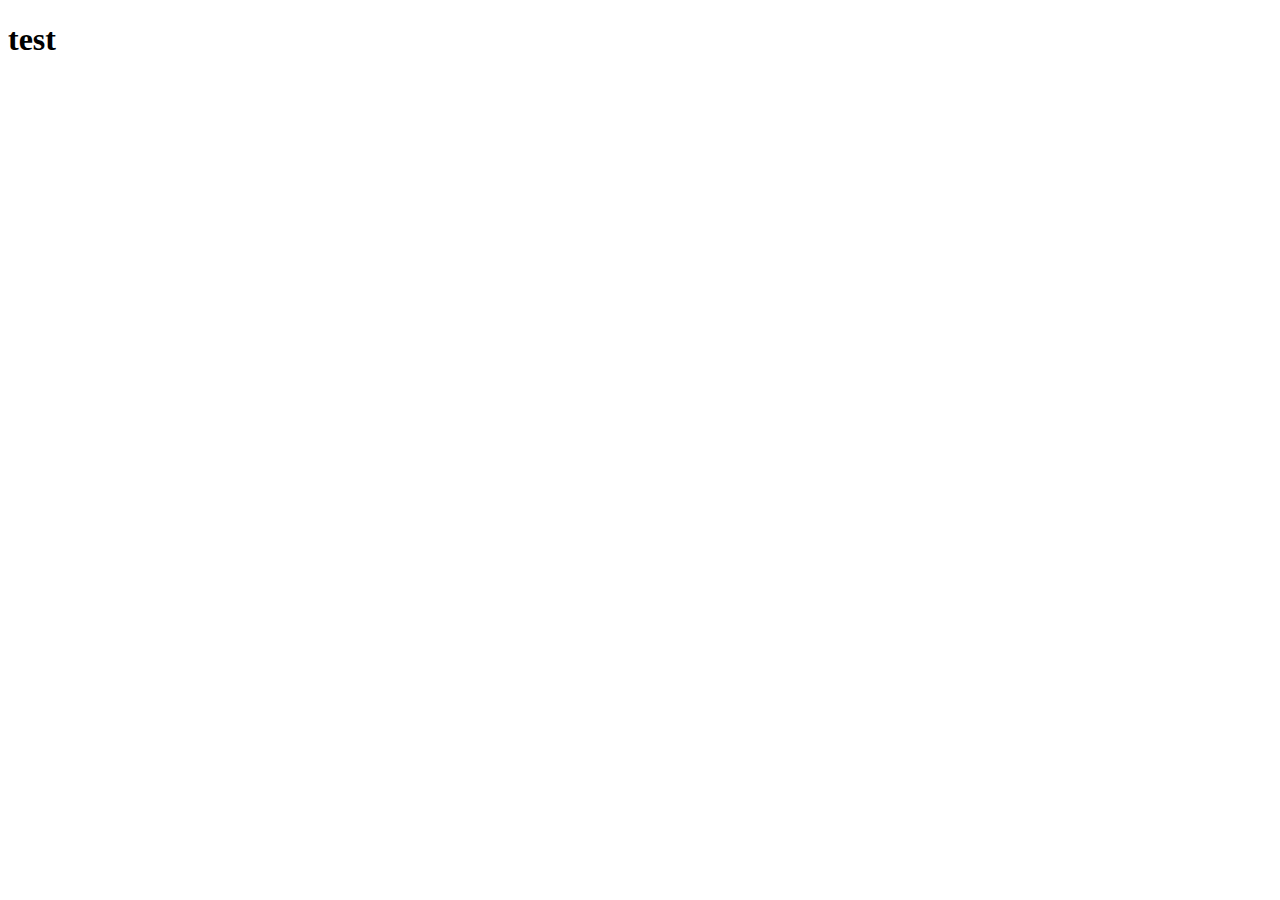
==== index.html @ e9476a90 "start" ====
<!DOCTYPE html>
<html lang="en">
  <head>
    <meta charset="UTF-8" />
    <meta http-equiv="X-UA-Compatible" content="IE=edge" />
    <meta name="viewport" content="width=device-width, initial-scale=1.0" />
    <title>Document</title>
  </head>
  <body>
    <h1>test</h1>
  </body>
</html>
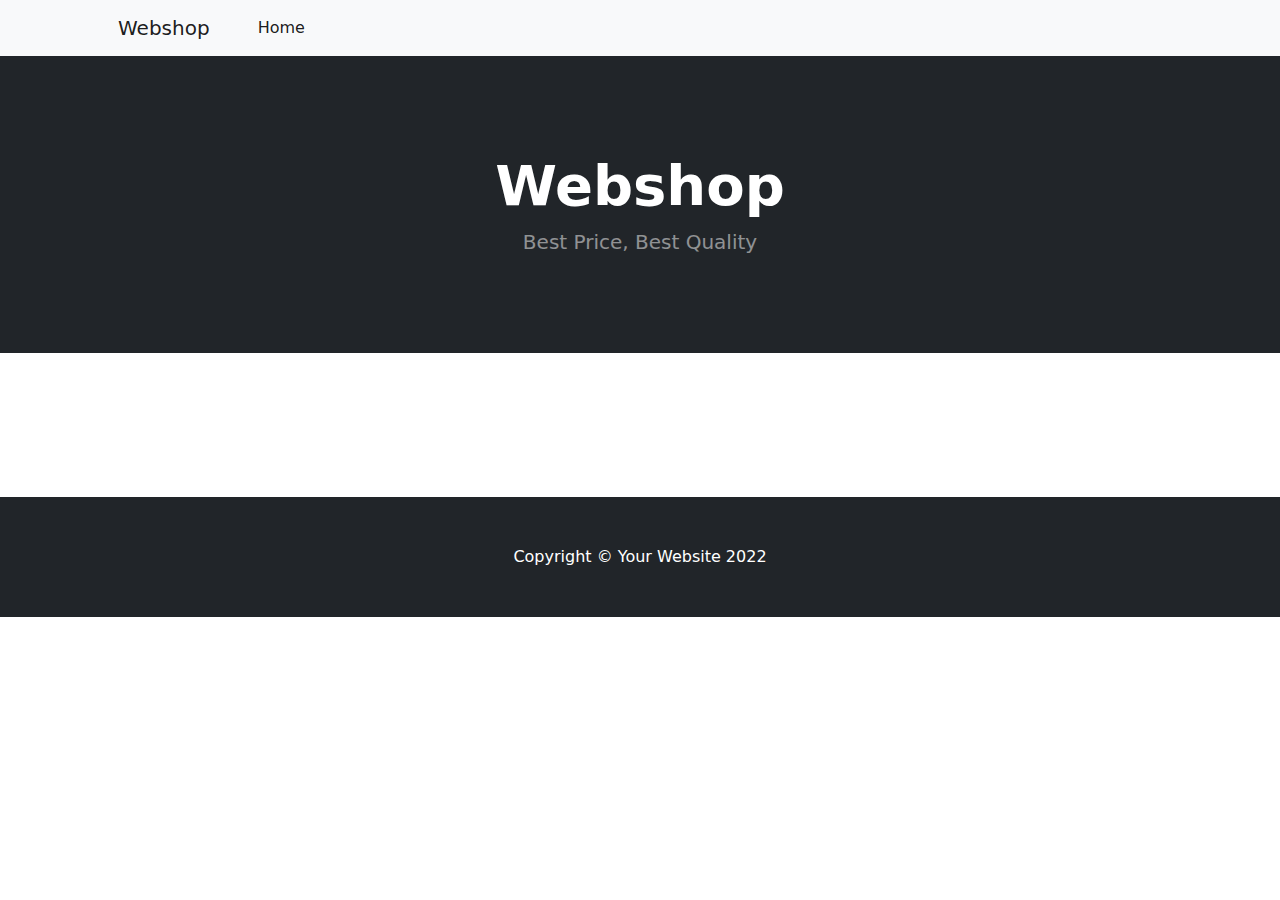
==== commit dad718b7: "Linked homebuttons" ====
--- a/index.html
+++ b/index.html
@@ -1,12 +1,68 @@
-<!DOCTYPE html>
-<html lang="en">
-  <head>
-    <meta charset="UTF-8" />
-    <meta http-equiv="X-UA-Compatible" content="IE=edge" />
-    <meta name="viewport" content="width=device-width, initial-scale=1.0" />
-    <title>Document</title>
-  </head>
-  <body>
-    <h1>test</h1>
-  </body>
-</html>
+<!DOCTYPE html>
+<html lang="en">
+    <head>
+        <meta charset="utf-8" />
+        <meta name="viewport" content="width=device-width, initial-scale=1, shrink-to-fit=no" />
+        <meta name="description" content="" />
+        <meta name="author" content="" />
+        <title>Shop Homepage - Start Bootstrap Template</title>
+        <!-- Favicon-->
+        <link rel="icon" type="image/x-icon" href="assets/favicon.ico" />
+        <!-- Bootstrap icons-->
+        <link href="https://cdn.jsdelivr.net/npm/bootstrap-icons@1.5.0/font/bootstrap-icons.css" rel="stylesheet" />
+        <!-- Core theme CSS (includes Bootstrap)-->
+        <link href="css/styles.css" rel="stylesheet" />
+    </head>
+    <body>
+        <!-- Navigation-->
+        <nav class="navbar navbar-expand-lg navbar-light bg-light">
+            <div class="container px-4 px-lg-5">
+                <a class="navbar-brand" href="index.html">Webshop</a>
+                <button class="navbar-toggler" type="button" data-bs-toggle="collapse" data-bs-target="#navbarSupportedContent" aria-controls="navbarSupportedContent" aria-expanded="false" aria-label="Toggle navigation"><span class="navbar-toggler-icon"></span></button>
+                <div class="collapse navbar-collapse" id="navbarSupportedContent">
+                    <ul class="navbar-nav me-auto mb-2 mb-lg-0 ms-lg-4">
+                        <li class="nav-item"><a class="nav-link active" aria-current="page" href="index.html">Home</a></li>                       
+                    </ul>
+               
+                </div>
+            </div>
+        </nav>
+        <!-- Header-->
+        <header class="bg-dark py-5">
+            <div class="container px-4 px-lg-5 my-5">
+                <div class="text-center text-white">
+                    <h1 class="display-4 fw-bolder">Webshop</h1>
+                    <p class="lead fw-normal text-white-50 mb-0">Best Price, Best Quality</p>
+                </div>
+            </div>
+        </header>
+        <!-- Section-->
+        <section class="py-5">
+            <div class="container px-4 px-lg-5 mt-5">
+                <div class="row">
+                  
+                
+                <!-- PRODUKTER HÄR-->
+
+                
+
+                <div id="output" class="row"></div>
+                
+                
+
+            <!-- Produkt slut-->
+                
+                
+                </div>
+            </div>
+        </section>
+        <!-- Footer-->
+        <footer class="py-5 bg-dark">
+            <div class="container"><p class="m-0 text-center text-white">Copyright &copy; Your Website 2022</p></div>
+        </footer>
+        <!-- Bootstrap core JS-->
+        <script src="https://cdn.jsdelivr.net/npm/bootstrap@5.1.3/dist/js/bootstrap.bundle.min.js"></script>
+        <!-- Core theme JS-->
+        <script src="js/scripts.js" ></script>
+    </body>
+</html>
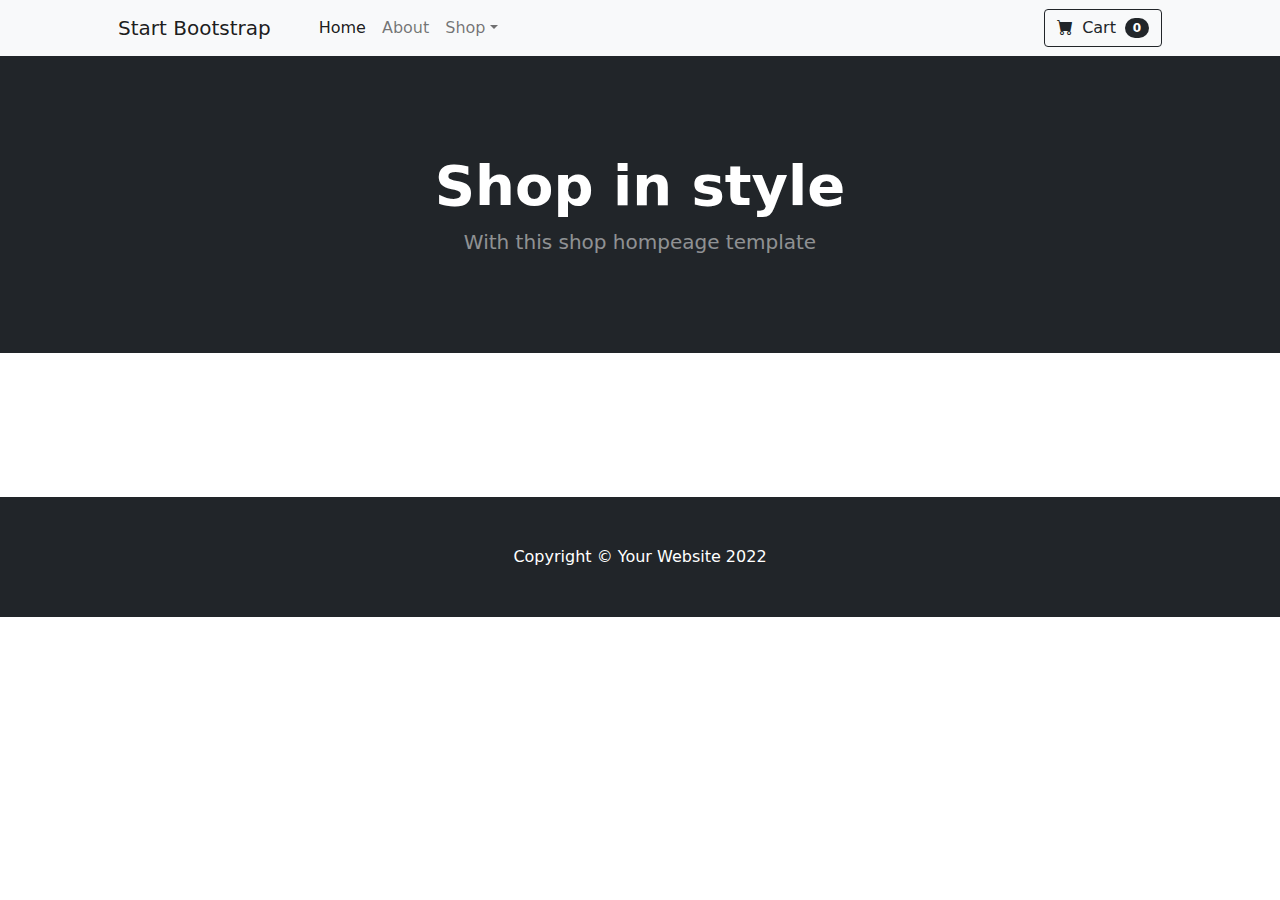
==== commit 006f06c5: "made a form for order" ====
--- a/index.html
+++ b/index.html
@@ -17,13 +17,29 @@
         <!-- Navigation-->
         <nav class="navbar navbar-expand-lg navbar-light bg-light">
             <div class="container px-4 px-lg-5">
-                <a class="navbar-brand" href="index.html">Webshop</a>
+                <a class="navbar-brand" href="#!">Start Bootstrap</a>
                 <button class="navbar-toggler" type="button" data-bs-toggle="collapse" data-bs-target="#navbarSupportedContent" aria-controls="navbarSupportedContent" aria-expanded="false" aria-label="Toggle navigation"><span class="navbar-toggler-icon"></span></button>
                 <div class="collapse navbar-collapse" id="navbarSupportedContent">
                     <ul class="navbar-nav me-auto mb-2 mb-lg-0 ms-lg-4">
-                        <li class="nav-item"><a class="nav-link active" aria-current="page" href="index.html">Home</a></li>                       
+                        <li class="nav-item"><a class="nav-link active" aria-current="page" href="#!">Home</a></li>
+                        <li class="nav-item"><a class="nav-link" href="#!">About</a></li>
+                        <li class="nav-item dropdown">
+                            <a class="nav-link dropdown-toggle" id="navbarDropdown" href="#" role="button" data-bs-toggle="dropdown" aria-expanded="false">Shop</a>
+                            <ul class="dropdown-menu" aria-labelledby="navbarDropdown">
+                                <li><a class="dropdown-item" href="#!">All Products</a></li>
+                                <li><hr class="dropdown-divider" /></li>
+                                <li><a class="dropdown-item" href="#!">Popular Items</a></li>
+                                <li><a class="dropdown-item" href="#!">New Arrivals</a></li>
+                            </ul>
+                        </li>
                     </ul>
-               
+                    <form class="d-flex">
+                        <button class="btn btn-outline-dark" type="submit">
+                            <i class="bi-cart-fill me-1"></i>
+                            Cart
+                            <span class="badge bg-dark text-white ms-1 rounded-pill">0</span>
+                        </button>
+                    </form>
                 </div>
             </div>
         </nav>
@@ -31,8 +47,8 @@
         <header class="bg-dark py-5">
             <div class="container px-4 px-lg-5 my-5">
                 <div class="text-center text-white">
-                    <h1 class="display-4 fw-bolder">Webshop</h1>
-                    <p class="lead fw-normal text-white-50 mb-0">Best Price, Best Quality</p>
+                    <h1 class="display-4 fw-bolder">Shop in style</h1>
+                    <p class="lead fw-normal text-white-50 mb-0">With this shop hompeage template</p>
                 </div>
             </div>
         </header>
@@ -60,9 +76,11 @@
         <footer class="py-5 bg-dark">
             <div class="container"><p class="m-0 text-center text-white">Copyright &copy; Your Website 2022</p></div>
         </footer>
+        
         <!-- Bootstrap core JS-->
         <script src="https://cdn.jsdelivr.net/npm/bootstrap@5.1.3/dist/js/bootstrap.bundle.min.js"></script>
         <!-- Core theme JS-->
         <script src="js/scripts.js" ></script>
+        <script>loadJSON()</script>
     </body>
 </html>
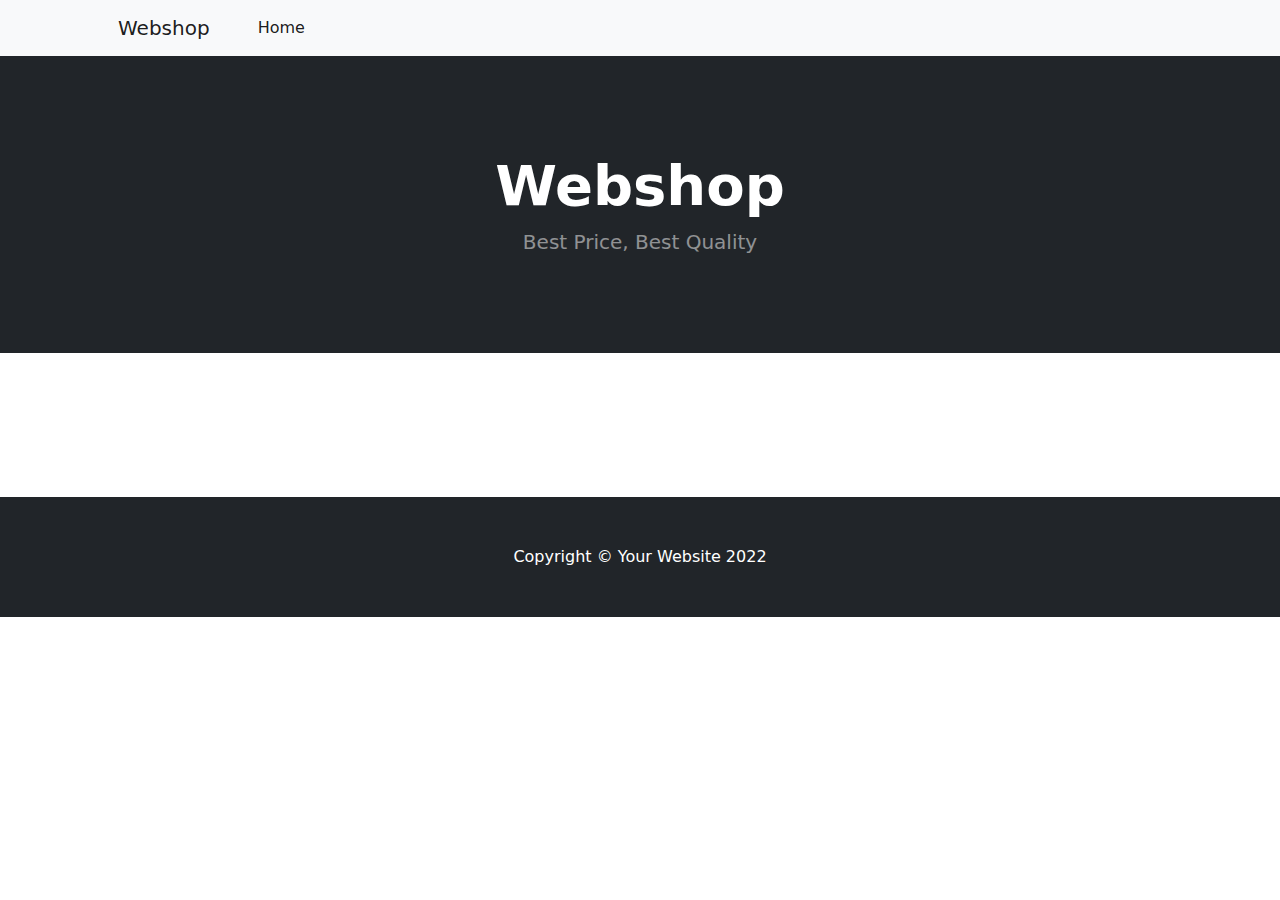
==== commit a29faaf4: "added css to order-page" ====
--- a/index.html
+++ b/index.html
@@ -1,86 +1,89 @@
 <!DOCTYPE html>
 <html lang="en">
-    <head>
-        <meta charset="utf-8" />
-        <meta name="viewport" content="width=device-width, initial-scale=1, shrink-to-fit=no" />
-        <meta name="description" content="" />
-        <meta name="author" content="" />
-        <title>Shop Homepage - Start Bootstrap Template</title>
-        <!-- Favicon-->
-        <link rel="icon" type="image/x-icon" href="assets/favicon.ico" />
-        <!-- Bootstrap icons-->
-        <link href="https://cdn.jsdelivr.net/npm/bootstrap-icons@1.5.0/font/bootstrap-icons.css" rel="stylesheet" />
-        <!-- Core theme CSS (includes Bootstrap)-->
-        <link href="css/styles.css" rel="stylesheet" />
-    </head>
-    <body>
-        <!-- Navigation-->
-        <nav class="navbar navbar-expand-lg navbar-light bg-light">
-            <div class="container px-4 px-lg-5">
-                <a class="navbar-brand" href="#!">Start Bootstrap</a>
-                <button class="navbar-toggler" type="button" data-bs-toggle="collapse" data-bs-target="#navbarSupportedContent" aria-controls="navbarSupportedContent" aria-expanded="false" aria-label="Toggle navigation"><span class="navbar-toggler-icon"></span></button>
-                <div class="collapse navbar-collapse" id="navbarSupportedContent">
-                    <ul class="navbar-nav me-auto mb-2 mb-lg-0 ms-lg-4">
-                        <li class="nav-item"><a class="nav-link active" aria-current="page" href="#!">Home</a></li>
-                        <li class="nav-item"><a class="nav-link" href="#!">About</a></li>
-                        <li class="nav-item dropdown">
-                            <a class="nav-link dropdown-toggle" id="navbarDropdown" href="#" role="button" data-bs-toggle="dropdown" aria-expanded="false">Shop</a>
-                            <ul class="dropdown-menu" aria-labelledby="navbarDropdown">
-                                <li><a class="dropdown-item" href="#!">All Products</a></li>
-                                <li><hr class="dropdown-divider" /></li>
-                                <li><a class="dropdown-item" href="#!">Popular Items</a></li>
-                                <li><a class="dropdown-item" href="#!">New Arrivals</a></li>
-                            </ul>
-                        </li>
-                    </ul>
-                    <form class="d-flex">
-                        <button class="btn btn-outline-dark" type="submit">
-                            <i class="bi-cart-fill me-1"></i>
-                            Cart
-                            <span class="badge bg-dark text-white ms-1 rounded-pill">0</span>
-                        </button>
-                    </form>
-                </div>
-            </div>
-        </nav>
-        <!-- Header-->
-        <header class="bg-dark py-5">
-            <div class="container px-4 px-lg-5 my-5">
-                <div class="text-center text-white">
-                    <h1 class="display-4 fw-bolder">Shop in style</h1>
-                    <p class="lead fw-normal text-white-50 mb-0">With this shop hompeage template</p>
-                </div>
-            </div>
-        </header>
-        <!-- Section-->
-        <section class="py-5">
-            <div class="container px-4 px-lg-5 mt-5">
-                <div class="row">
-                  
-                
-                <!-- PRODUKTER HÄR-->
+  <head>
+    <meta charset="utf-8" />
+    <meta
+      name="viewport"
+      content="width=device-width, initial-scale=1, shrink-to-fit=no"
+    />
+    <meta name="description" content="" />
+    <meta name="author" content="" />
+    <title>Shop Homepage - Start Bootstrap Template</title>
+    <!-- Favicon-->
+    <link rel="icon" type="image/x-icon" href="assets/favicon.ico" />
+    <!-- Bootstrap icons-->
+    <link
+      href="https://cdn.jsdelivr.net/npm/bootstrap-icons@1.5.0/font/bootstrap-icons.css"
+      rel="stylesheet"
+    />
+    <!-- Core theme CSS (includes Bootstrap)-->
+    <link href="css/styles.css" rel="stylesheet" />
+  </head>
+  <body>
+    <!-- Navigation-->
+    <nav class="navbar navbar-expand-lg navbar-light bg-light">
+      <div class="container px-4 px-lg-5">
+        <a class="navbar-brand" href="index.html">Webshop</a>
+        <button
+          class="navbar-toggler"
+          type="button"
+          data-bs-toggle="collapse"
+          data-bs-target="#navbarSupportedContent"
+          aria-controls="navbarSupportedContent"
+          aria-expanded="false"
+          aria-label="Toggle navigation"
+        >
+          <span class="navbar-toggler-icon"></span>
+        </button>
+        <div class="collapse navbar-collapse" id="navbarSupportedContent">
+          <ul class="navbar-nav me-auto mb-2 mb-lg-0 ms-lg-4">
+            <li class="nav-item">
+              <a class="nav-link active" aria-current="page" href="index.html"
+                >Home</a
+              >
+            </li>
+          </ul>
+        </div>
+      </div>
+    </nav>
+    <!-- Header-->
+    <header class="bg-dark py-5">
+      <div class="container px-4 px-lg-5 my-5">
+        <div class="text-center text-white">
+          <h1 class="display-4 fw-bolder">Webshop</h1>
+          <p class="lead fw-normal text-white-50 mb-0">
+            Best Price, Best Quality
+          </p>
+        </div>
+      </div>
+    </header>
+    <!-- Section-->
+    <section class="py-5">
+      <div class="container px-4 px-lg-5 mt-5">
+        <div class="row">
+          <!-- PRODUKTER HÄR-->
 
-                
+          <div id="output" class="row"></div>
 
-                <div id="output" class="row"></div>
-                
-                
+          <!-- Produkt slut-->
+        </div>
+      </div>
+    </section>
+    <!-- Footer-->
+    <footer class="py-5 bg-dark">
+      <div class="container">
+        <p class="m-0 text-center text-white">
+          Copyright &copy; Your Website 2022
+        </p>
+      </div>
+    </footer>
 
-            <!-- Produkt slut-->
-                
-                
-                </div>
-            </div>
-        </section>
-        <!-- Footer-->
-        <footer class="py-5 bg-dark">
-            <div class="container"><p class="m-0 text-center text-white">Copyright &copy; Your Website 2022</p></div>
-        </footer>
-        
-        <!-- Bootstrap core JS-->
-        <script src="https://cdn.jsdelivr.net/npm/bootstrap@5.1.3/dist/js/bootstrap.bundle.min.js"></script>
-        <!-- Core theme JS-->
-        <script src="js/scripts.js" ></script>
-        <script>loadJSON()</script>
-    </body>
+    <!-- Bootstrap core JS-->
+    <script src="https://cdn.jsdelivr.net/npm/bootstrap@5.1.3/dist/js/bootstrap.bundle.min.js"></script>
+    <!-- Core theme JS-->
+    <script src="js/scripts.js"></script>
+    <script>
+      loadJSON();
+    </script>
+  </body>
 </html>
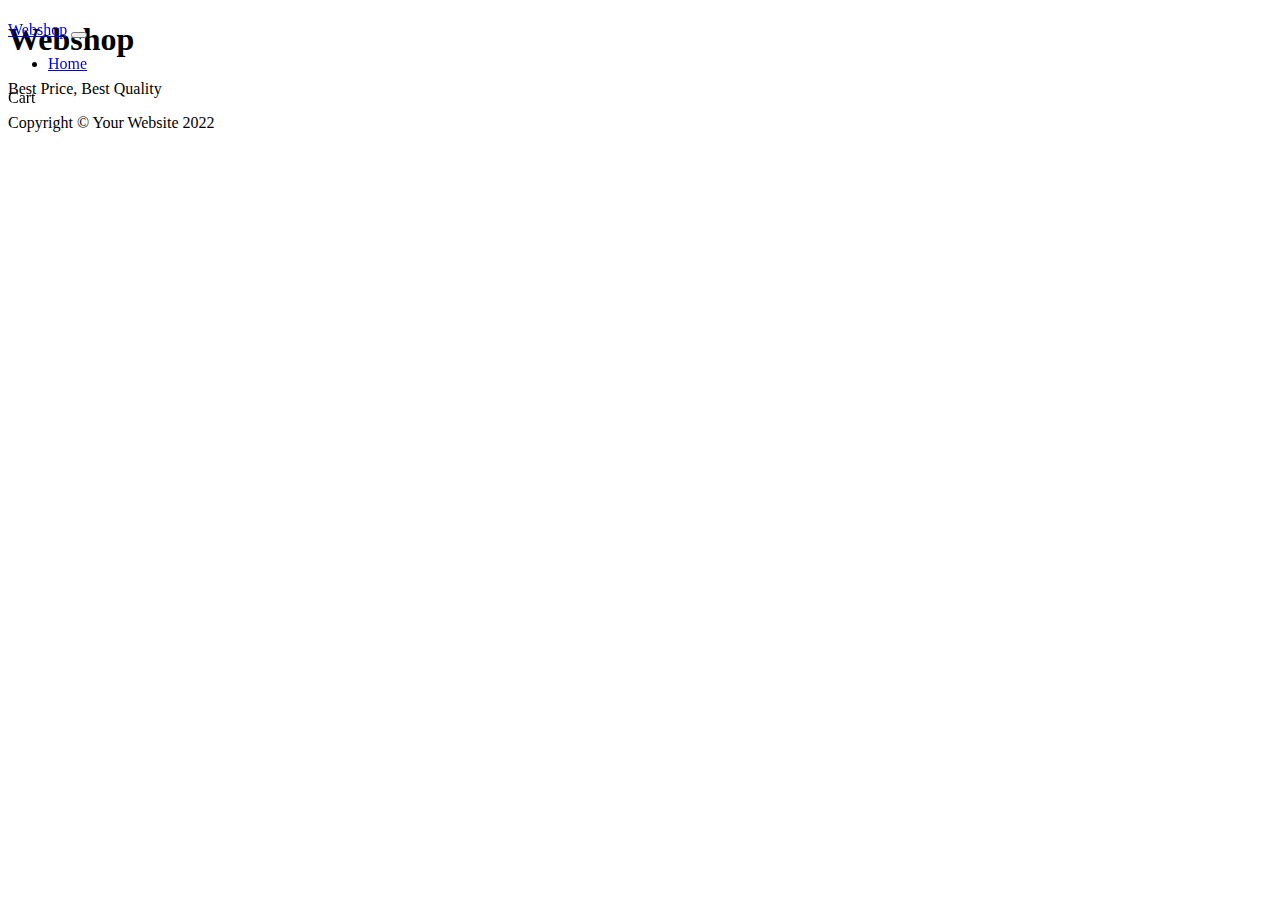
==== commit f152290f: "Started implementation of cart" ====
--- a/index.html
+++ b/index.html
@@ -17,11 +17,12 @@
       rel="stylesheet"
     />
     <!-- Core theme CSS (includes Bootstrap)-->
-    <link href="css/styles.css" rel="stylesheet" />
+    <link href="https://cdn.jsdelivr.net/npm/bootstrap@5.0.2/dist/css/bootstrap.min.css" rel="stylesheet"
+        integrity="sha384-EVSTQN3/azprG1Anm3QDgpJLIm9Nao0Yz1ztcQTwFspd3yD65VohhpuuCOmLASjC" crossorigin="anonymous">
   </head>
   <body>
     <!-- Navigation-->
-    <nav class="navbar navbar-expand-lg navbar-light bg-light">
+    <nav class="navbar navbar-expand-lg navbar-light bg-light" style="width: 100%; z-index: 1; position: fixed;">
       <div class="container px-4 px-lg-5">
         <a class="navbar-brand" href="index.html">Webshop</a>
         <button
@@ -44,8 +45,30 @@
             </li>
           </ul>
         </div>
+      <btn id="btn-cart" class="btn btn-primary">Cart</btn>
       </div>
     </nav>
+    <!-- Cart-->
+    <div style="position: fixed; top: 60px; right: 0; display: none; z-index: 1;" class="bg-white rounded border p-5" id="cart" class="container">
+      <h3>Your Cart</h3>
+        <div class="row fw-bold">
+          <div style="width: 80px;" class="col-2"></div>
+          <div class="d-flex align-items-center col-8">Item</div>
+          <div class="d-flex align-items-center col-1">#</div>
+          <div class="text-right d-flex align-items-center col-1">Price</div>
+        </div>
+        <div id="cart-items"></div>
+        <div class="row fw-bold">
+          <div style="width: 80px;" class="col-2">Total</div>
+          <div class="d-flex align-items-center col-8"></div>
+          <div id="cart-count" class="d-flex align-items-center col-1">0</div>
+          <div id="cart-total" class="d-flex align-items-center col-1">$0</div>
+        </div>
+        <div class="row p-3">
+          <div class="col-9"></div>
+          <a href="order.html" class="col-3 btn btn-success rounded float-right">Checkout</a>
+        </div>
+    </div>
     <!-- Header-->
     <header class="bg-dark py-5">
       <div class="container px-4 px-lg-5 my-5">
@@ -82,6 +105,7 @@
     <script src="https://cdn.jsdelivr.net/npm/bootstrap@5.1.3/dist/js/bootstrap.bundle.min.js"></script>
     <!-- Core theme JS-->
     <script src="js/scripts.js"></script>
+    <script src="js/cart.js"></script>
     <script>
       loadJSON();
     </script>
